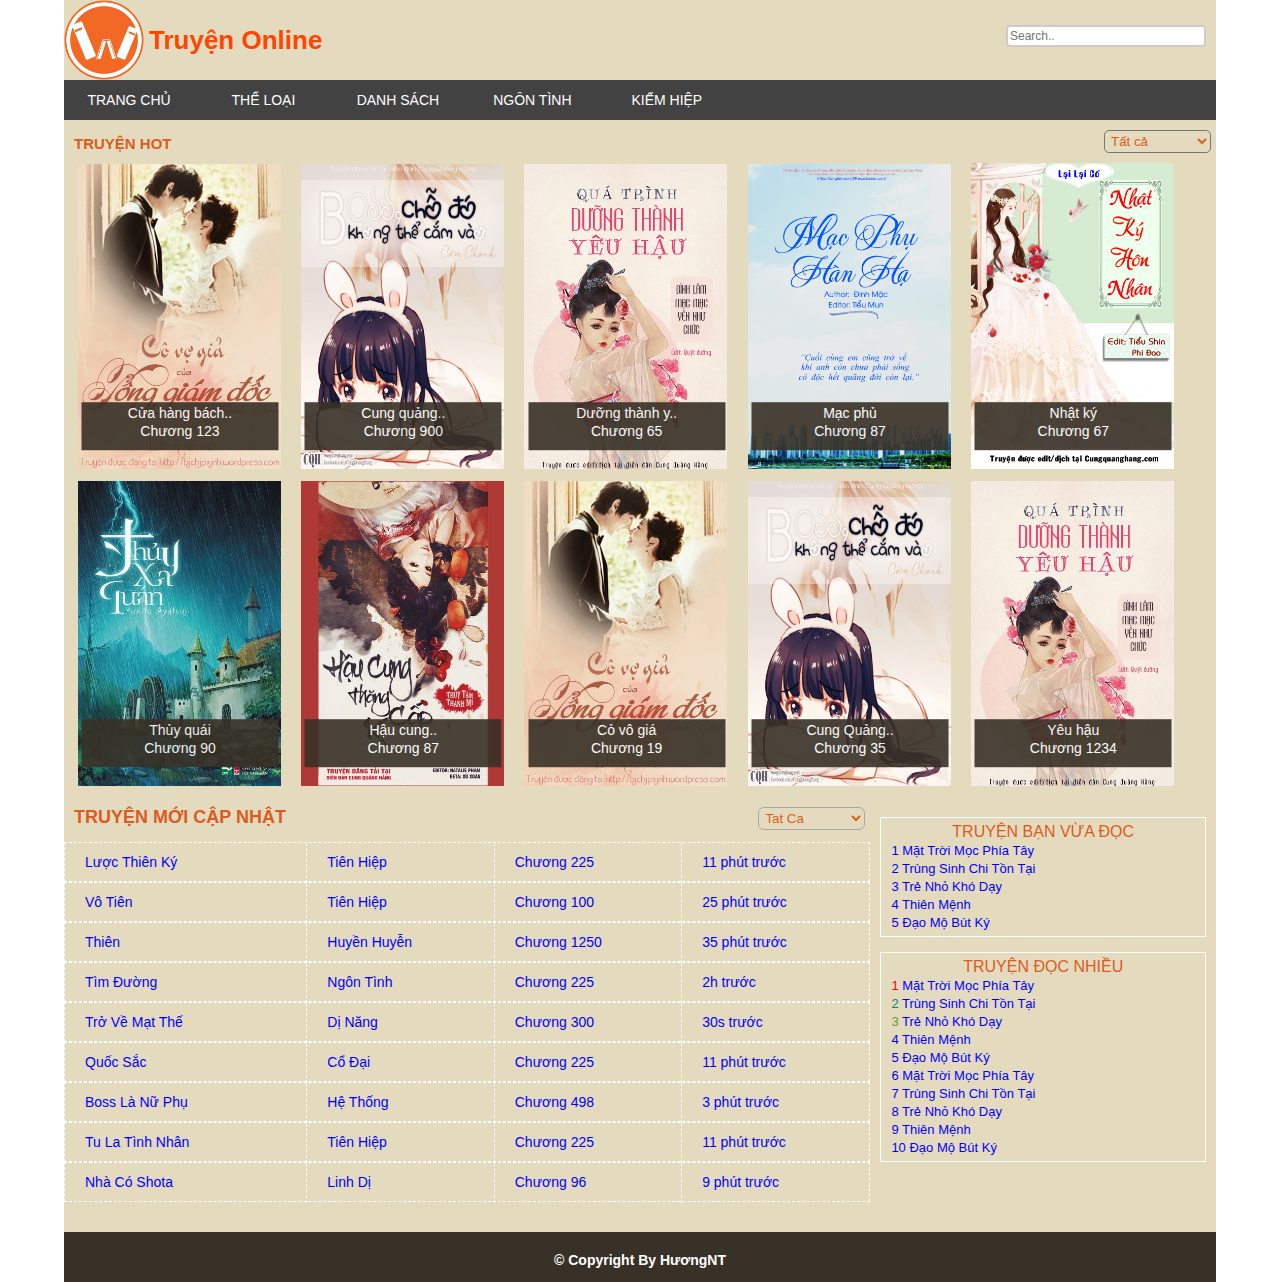
==== web/index.html @ eb86b224 "Add" ====
<!DOCTYPE html>
<html lang="en">
<head>
    <meta charset="UTF-8">
    <meta name="viewport" content="width=device-width, initial-scale=1.0">
    <title>Đọc truyện Online</title>
    <link rel="stylesheet" type="text/css" href="css/cssIndex.css">
</head>
<body>
    <div id="container">
        <!--header-->
        <header>
            <div id="logo">
                <img src="images/icons/logo.png" alt="logo" title="Truyen Online">
                <p>Truyện Online</p>
            </div>
            <form>
                <input type="text" name="search" placeholder="Search..">
            </form>
        </header>
        <!--nav-->
        <nav>
            <a href="#" id="pull">MENU</a>
            <ul>
                <li><a class="active" href="#">TRANG CHỦ</a></li>
                <li class="hide"><a href="#">THỂ LOẠI</a>
                    <ul class="sub">
                        <li><a href="category/typeStory.html">NGÔN TÌNH</a></li>
                        <li><a href="#">KIẾM HIỆP</a></li>
                        <li><a href="#">ĐIỀN VĂN</a></li>
                        <li><a href="#">DỊ NĂNG</a></li>
                    </ul>
                </li>
                <li class="hide"><a href="#">DANH SÁCH</a>
                    <ul class="sub">
                        <li><a href="#">ĐỌC NHIỀU</a></li>
                        <li><a href="#">TRUYỆN FULL</a></li>
                        <li><a href="#">MỚI UPDATE</a></li>
                    </ul>
                </li>
                <li><a href="category/typeStory.html">NGÔN TÌNH</a></li>
                <li><a href="#">KIẾM HIỆP</a></li>
            </ul>
        </nav>
        <!--content-->
        <div id="content">
            <div id="content_top">
                <b>TRUYỆN HOT</b>
                <select>
                    <option>Tất cả</option>
                    <option>Ngon Tinh</option>
                    <option>Xuyen Khong</option>
                    <option>Trong Sinh</option>
                </select>
            </div>
            <div id="content-mid">
            <ul>
                <li class="img">
                    <img src="images/Bia/CoVoGia.jpg" alt="CuaHangBachHoaVuongTu">
                    <div class="text"><a href="#">Cửa hàng bách..</a><br>
                        <a href="#">Chương 123</a>
                    </div>
                </li>
                <li class="img">
                    <img src="images/Bia/cungquanghang.png" alt="CuaHangBachHoaVuongTu">
                    <div class="text"><a href="#">Cung quảng..</a><br>
                        <a href="#">Chương 900</a>
                    </div>
                </li>
                <li class="img">
                    <img src="images/Bia/DuongThanhYeuHau.jpg" alt="CuaHangBachHoaVuongTu">
                    <div class="text"><a href="#">Dưỡng thành y..</a><br>
                        <a href="#">Chương 65</a>
                    </div>
                </li>
                <li class="img">
                    <img src="images/Bia/MacPhu.jpg" alt="CuaHangBachHoaVuongTu">
                    <div class="text"><a href="#">Mạc phủ</a><br>
                        <a href="#">Chương 87</a>
                    </div>
                </li>
                <li class="img">
                    <img src="images/Bia/NhatKy.png" alt="CuaHangBachHoaVuongTu">
                    <div class="text"><a href="#">Nhật ký</a><br>
                        <a href="#">Chương 67</a>
                    </div>
                </li>
                <li class="img">
                    <img src="images/Bia/ThuyQuai.jpg" alt="CuaHangBachHoaVuongTu">
                    <div class="text"><a href="#">Thủy quái</a><br>
                        <a href="#">Chương 90</a>
                    </div>
                </li>
                <li class="img">
                    <img src="images/Bia/HauCung%20ThangCapKy.jpg" alt="CuaHangBachHoaVuongTu">
                    <div class="text"><a href="#">Hậu cung..</a><br>
                        <a href="#">Chương 87</a>
                    </div>
                </li>
                <li class="img">
                    <img src="images/Bia/CoVoGia.jpg" alt="CuaHangBachHoaVuongTu">
                    <div class="text"><a href="#">Cỏ vô giá</a><br>
                        <a href="#">Chương 19</a>
                    </div>
                </li>
                <li class="img">
                    <img src="images/Bia/cungquanghang.png" alt="CuaHangBachHoaVuongTu">
                    <div class="text"><a href="#">Cung Quảng..</a><br>
                        <a href="#">Chương 35</a>
                    </div>
                </li>
                <li class="img">
                    <img src="images/Bia/DuongThanhYeuHau.jpg" alt="CuaHangBachHoaVuongTu">
                    <div class="text"><a href="#">Yêu hậu</a><br>
                        <a href="#">Chương 1234</a>
                    </div>
                </li>
            </ul>
            </div>
        </div>
        <div id="left">
            <div id="left_top">
                    <b>TRUYỆN MỚI CẬP NHẬT</b>
                    <select>
                        <option>Tat Ca</option>
                        <option>Ngon Tinh</option>
                        <option>Xuyen Khong</option>
                        <option>Trong Sinh</option>
                    </select>
            </div>
            <div id="left_main">
                <div class="display">
                    <div class="name"><a href="#">Lược Thiên Ký</a></div>
                    <div class="type"><a href="#">Tiên Hiệp</a></div>
                    <div class="chuong"><a href="#">Chương 225</a></div>
                    <div class="time"><a href="#">11 phút trước</a></div>
                </div>
                <div class="display">
                    <div class="name"><a href="#">Vô Tiên</a></div>
                    <div class="type"><a href="#">Tiên Hiệp</a></div>
                    <div class="chuong"><a href="#">Chương 100</a></div>
                    <div class="time"><a href="#">25 phút trước</a></div>
                </div>
                <div class="display">
                    <div class="name"><a href="#">Thiên</a></div>
                    <div class="type"><a href="#">Huyền Huyễn</a></div>
                    <div class="chuong"><a href="#">Chương 1250</a></div>
                    <div class="time"><a href="#">35 phút trước</a></div>
                </div>
                <div class="display">
                    <div class="name"><a href="#">Tìm Đường</a></div>
                    <div class="type"><a href="#">Ngôn Tình</a></div>
                    <div class="chuong"><a href="#">Chương 225</a></div>
                    <div class="time"><a href="#">2h trước</a></div>
                </div>
                <div class="display">
                    <div class="name"><a href="#">Trở Về Mạt Thế</a></div>
                    <div class="type"><a href="#">Dị Năng</a></div>
                    <div class="chuong"><a href="#">Chương 300</a></div>
                    <div class="time"><a href="#">30s trước</a></div>
                </div>
                <div class="display">
                    <div class="name"><a href="#">Quốc Sắc</a></div>
                    <div class="type"><a href="#">Cổ Đại</a></div>
                    <div class="chuong"><a href="#">Chương 225</a></div>
                    <div class="time"><a href="#">11 phút trước</a></div>
                </div>
                <div class="display">
                    <div class="name"><a href="#">Boss Là Nữ Phụ</a></div>
                    <div class="type"><a href="#">Hệ Thống</a></div>
                    <div class="chuong"><a href="#">Chương 498</a></div>
                    <div class="time"><a href="#">3 phút trước</a></div>
                </div>
                <div class="display">
                    <div class="name"><a href="#">Tu La Tình Nhân</a></div>
                    <div class="type"><a href="#">Tiên Hiệp</a></div>
                    <div class="chuong"><a href="#">Chương 225</a></div>
                    <div class="time"><a href="#">11 phút trước</a></div>
                </div>
                <div class="display">
                    <div class="name"><a href="#">Nhà Có Shota</a></div>
                    <div class="type"><a href="#">Linh Dị</a></div>
                    <div class="chuong"><a href="#">Chương 96</a></div>
                    <div class="time"><a href="#">9 phút trước</a></div>
                </div>
            </div>
        </div>
        <div id="right">
            <div class="hot">
                <p>TRUYỆN BẠN VỪA ĐỌC</p>
                <p><a href="#"><span>1</span> Mặt Trời Mọc Phía Tây</a></p>
                <p><a href="#"><span>2</span> Trùng Sinh Chi Tồn Tại</a></p>
                <p><a href="#"><span>3</span> Trẻ Nhỏ Khó Dạy</a></p>
                <p><a href="#"><span>4</span> Thiên Mệnh</a></p>
                <p><a href="#"><span>5</span> Đạo Mộ Bút Ký</a></p>
                <!--<p><a href="#"><span>6</span> Mặt Trời Mọc Phía Tây</a></p>-->

            </div>
            <div class="hot">
                <p>TRUYỆN ĐỌC NHIỀU</p>
                <p><a href="#"><span style="color: red">1</span> Mặt Trời Mọc Phía Tây</a></p>
                <p><a href="#"><span style="color: #008f68">2</span> Trùng Sinh Chi Tồn Tại</a></p>
                <p><a href="#"><span style="color: #6a9a1f">3</span> Trẻ Nhỏ Khó Dạy</a></p>
                <p><a href="#"><span>4</span> Thiên Mệnh</a></p>
                <p><a href="#"><span>5</span> Đạo Mộ Bút Ký</a></p>
                <p><a href="#"><span>6</span> Mặt Trời Mọc Phía Tây</a></p>
                <p><a href="#"><span>7</span> Trùng Sinh Chi Tồn Tại</a></p>
                <p><a href="#"><span>8</span> Trẻ Nhỏ Khó Dạy</a></p>
                <p><a href="#"><span>9</span> Thiên Mệnh</a></p>
                <p><a href="#"><span>10</span> Đạo Mộ Bút Ký</a></p>
            </div>
        </div>
        <footer>
            <p>&copy; Copyright By HươngNT</p>
        </footer>
    </div>
    <script src="https://ajax.googleapis.com/ajax/libs/jquery/3.2.1/jquery.min.js"></script>
    <script src="js/scriptIndex.js"></script>
</body>
</html>
---- web/css/cssIndex.css ----
*{
    box-sizing: border-box;
    padding: 0;
    margin: 0;
}
body{
    font-family: Verdana, sans-serif;
}
a{
    text-decoration: none;
}
#container{
    width: 90%; height: auto; margin-left: 5%; background-color: #e4dbbf;
}
input[type=text] {
    width: 200px;
    box-sizing: border-box;
    border: 2px solid #ccc;
    border-radius: 4px;
    font-size: 12px;
    background-color: white;
    /*background-image: url('../images/icons/search.png');*/
    background-position: 10px 10px;
    background-repeat: no-repeat;
    padding: 2px;
    -webkit-transition: width 0.4s ease-in-out;
    transition: width 0.4s ease-in-out;
    margin: 25px 10px 25px 0px;
    float: right;
}
input[type=text]:focus {
    width: 100%;
}
/*nav*/
nav{
    width: 100%; height: auto; float: left;
}
nav ul {
    width: 100%;
    background-color: #424242;
    list-style-type: none;
    margin-bottom: 10px;
}
nav li{
    display: inline-block; position: relative; width: 130px;
}
nav li a{
    display: inline-block; text-align: center; display: block; text-decoration: none;
    padding: 12px 5px; font-size: 14px; color: white;
}
nav li a:hover{
    background-color: #1ed61d;
}
.sub li{ display: block;}
.sub{
    display: none; position: absolute;
}
#pull{display: none;}
nav li.hide:hover .sub{
    display: inline-block;
}
a#pull{
    padding: 12px 5px; font-size: 20px; text-decoration: none; color: white;
}
ul { z-index: 1}
/*content*/
#content, #content ul{
    width: 100%; height: auto;
}
#content{
    margin-bottom: 10px;
}
#content ul{
    list-style-type: none;
}
#content_top{
    width: 100%; height: auto; font-size: 20px; padding: 5px;
}
#content_top b {
    float: left;
    font-size: 15px;
    padding: 5px;
    color: #dc5b21;
}
#content_top select {
    float: right;
    background: #e4dbbf;
    color: #dc5b21;
    border-radius: 5px;
    padding: 2px;
}
#content-mid{
    width: 100%; height: auto; clear: both;
}
.text a {
    text-decoration: none;
    font-weight: 400;
    color: white;
    font-size: 14px;
}
.text a:hover{
    color: red;
}
/*left*/

#left{
    width: 70%; height: 400px; margin-bottom: 30px; float: left;
}
#left_top{
    width: 100%; height: 40px; font-size: 20px; padding: 5px;
}
#left_top b {
    float: left;
    font-size: 18px;
    color: #dc5b21;
    margin-left: 5px;
}
#left_top select {
    float: right;
    background: #e4dbbf;
    border-color: darkgray;
    padding: 2px;
    color: #dc5b21;
    border-radius: 6px;
}
#left_main{
    width: 100%; height: auto; clear: both;
}
.display{
    width: 100%; height: 2.5em; border: 1px dashed white;
}
.time,.chuong, .type{
    border-left: 1px dashed white;
}
.name, .chuong, .time, .type{
    height: 2.5em; padding: 10px 0px 0px 20px;
}
.name{
    width: 30%; float: left;
}
.chuong, .type, .time{width: 23.3%; float: left}
.display a {
     color: blue;
    text-decoration: none;
    font-size: 14px;
}
.display a:hover{
    color: #dc5b21; font-weight: 600;
}
.hot p:first-child{
    text-align: center;
    color: #dc5b21;
}
#right{
    width: 30%; counter-reset: section; float: left;
}
.hot {
    border: 1px solid white;
    margin-top: 15px;
    padding: 5px;
    margin-left: 10px;
    margin-right: 10px;
}
.right div.hot p{
    font-weight: 600; font-size: 14px; border: none; padding-left: 10px;
}
.right div.hot p a {
    padding-left: 5%; text-decoration: none; color: blue;
}
.hot p a {
    text-decoration: none;
    font-weight: 500;
    color: blue;
    font-size: 13px;
    padding: 5px;
}
footer{
    width: 100%; clear: both; height: 50px; background-color: #383127;
    font-size: 14px; text-align: center; font-weight: 600; color: white; position: relative;
}
footer p{
    margin-top: 20px; position: absolute; text-align: center; width: 100%;
}
/*---------------------------------------------------------------------------------------------------------------*/
/* Cho màn hình có width lớn nhất =768px*/
@media only screen and (max-width: 768px){
    /*header*/
    header{
        width: 100%; height: 80px; position: relative;
    }
    #logo{
        width: 100%; position:  relative;
    }
    #logo img{
        height: 100%; width: 80px; float: left;
    }
    #logo p{
        font-size: 26px; color: orangered; margin: 25px 0px 25px 85px; font-weight: 600; position: absolute; float: left;
    }
    header form{
        width: 100%; height: 80px;
    }
    nav {
        border-bottom: 0;
    }
    nav ul {
        display: none;
        height: auto;
    }
    nav a#pull {
        display: block;
        background-color: #cccccc;
        width: 100%;
        position: relative;
    }
    nav a#pull:after {
        content:"";
        /*background: url('../images/icons/nav-animation.gif') no-repeat;*/
        width: 30px;
        height: 30px;
        display: inline-block;
        position: absolute;
        right: 5px;
        top: 10px;
    }
    nav li{
        display: inline-block; position: relative; width: 100px;  font-size: 14px;
    }
    .sub{
        display: none; position: absolute;
    }
    #pull{display: none;}
    nav li.hide:hover .sub{
        display: inline-block;
    }
    nav a#pull {
        display: block;
        background-color: #383127;
        width: 100%;
        position: relative;
        font-size: 16px;
    }
    form{
        display: none;
    }
    #content-mid ul li{
        display: inline-block;
    }
    .img{ position: relative; width: 49%; padding-left: 0.9% }
    .img img {
        max-width: 100%;
        height: auto;
        margin-top: 2%;
        position: relative;
        padding: 10px;
    }
    .text{
        position: absolute;  bottom: 0.1%; padding: 2px 0 0 0;
        transform: translate(-50%, -50%);
        font-size: 16px;
        background-color: #383127; color: white;opacity: 0.9; font-weight: 500;
        left: 51%; width: 90% ; text-align: center;
    }
    #left{width: 100%}
    .name{ width: 60%}
    .chuong{
        width: 40%; float: left;
    }
    .time,.type{
        display: none;
    }
    .name, .chuong{
        padding-left: 5%;
    }
    #right{
        width: 100%; counter-reset: section; float: none;
    }
    .read {
        width: 50%;
        height: auto;
        margin-bottom: 10px; float: left;
    }
    .read p{ border: 1px dashed white; margin: 0 5% 0 15%;}
    .read p a{
        text-decoration: none; font-size: 18px; color: blue;
        padding: 2px 20% ;
    }
    .read span{
        font-size: 20px; font-weight: 600; margin: 2px 0 20px 25%;
    }
}

/*-----------------------------------------------------------------------------------------------------------------*/
/*cho màn hình có width nhỏ nhất = 768px*/
@media only screen and (min-width: 768px){
    /*header*/
    header{
        width: 100%; height: 80px; position: relative;
    }
    #logo{
        width: 50%; position:  relative;
    }
    #logo img{
        height: 100%; width: 80px; float: left;
    }
    #logo p{
        font-size: 26px; color: orangered; margin: 25px 0px 25px 85px; font-weight: 600; position: absolute; float: left;
    }
    header form{
        width: 50%; height: 80px; float: right;
    }
    #content-mid ul li{
        display: inline-block;
    }
    .img{ position: relative; width: 19%; padding-left: 1%}
    .img img{
        max-width: 100%; height: auto; padding: 1% ; margin-top: 2%;
    }
    .text {
        position: absolute;
        bottom: 1px;
        padding: 2px 0 0 0;
        left: 53%;
        width: 90%;
        text-align: center;
        height: 15%;
        transform: translate(-50%, -50%);
        font-size: 16px;
        background-color: #383127;
        color: white;
        opacity: 0.9;
        font-weight: 500;
    }
}
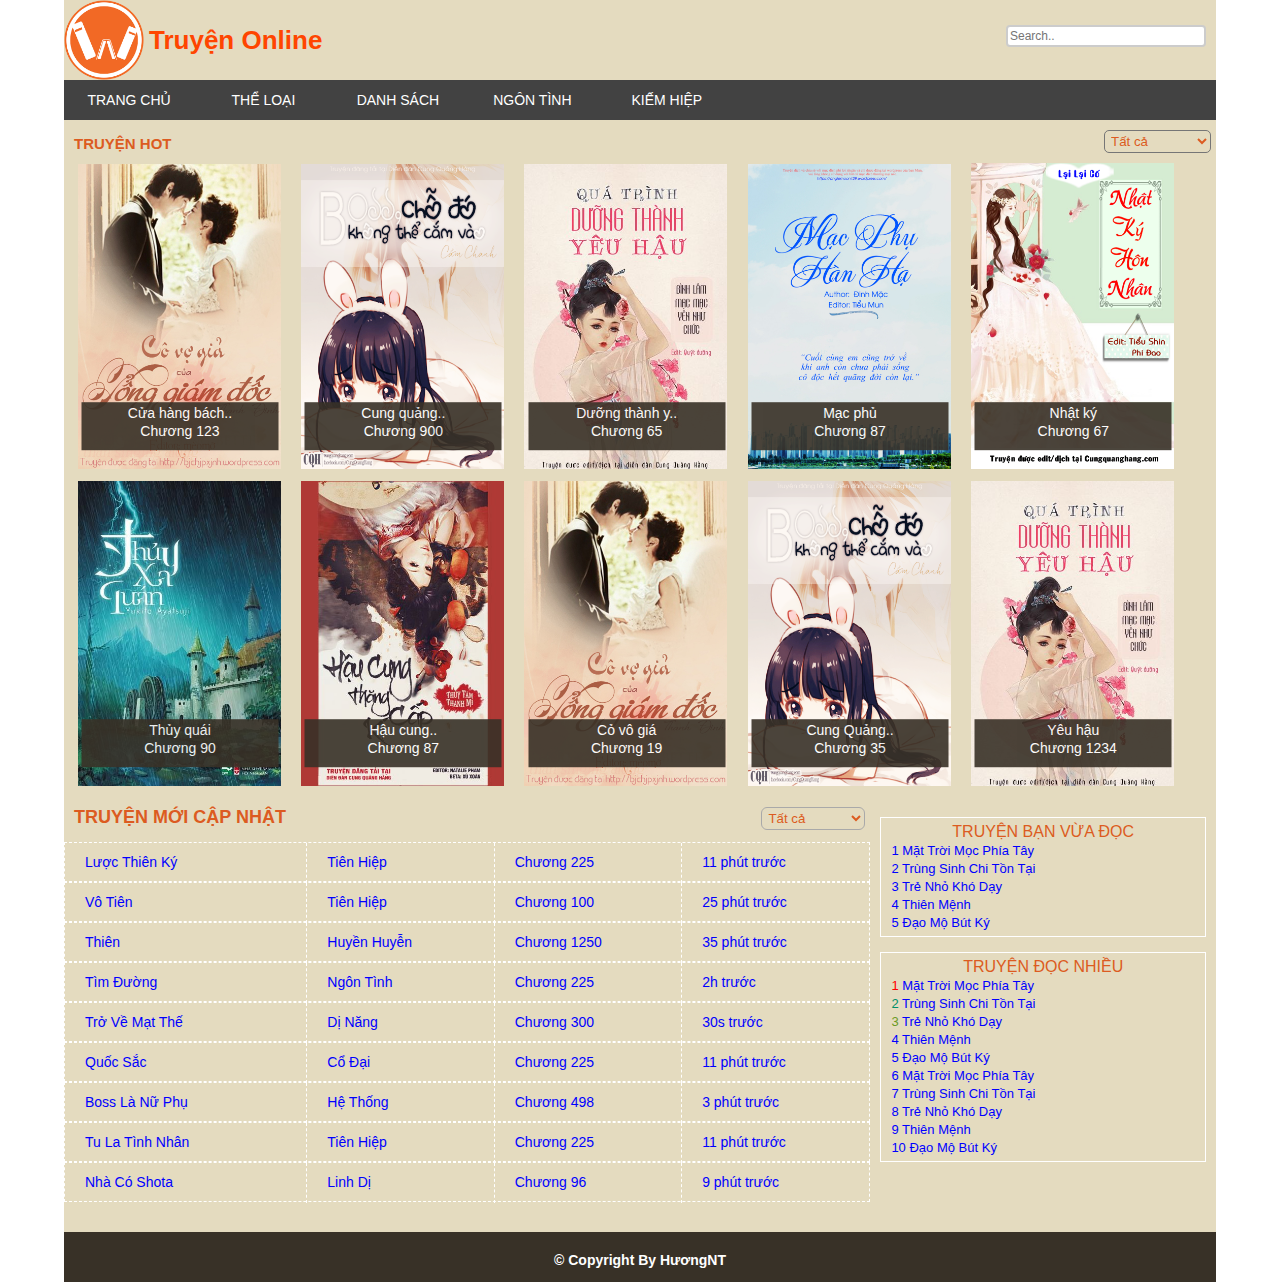
==== commit 72fdb459: "commit" ====
--- a/web/index.html
+++ b/web/index.html
@@ -122,10 +122,10 @@
             <div id="left_top">
                     <b>TRUYỆN MỚI CẬP NHẬT</b>
                     <select>
-                        <option>Tat Ca</option>
-                        <option>Ngon Tinh</option>
-                        <option>Xuyen Khong</option>
-                        <option>Trong Sinh</option>
+                        <option>Tất cả</option>
+                        <option>Ngôn tình</option>
+                        <option>Xuyên không</option>
+                        <option>Trọng sinh</option>
                     </select>
             </div>
             <div id="left_main">
